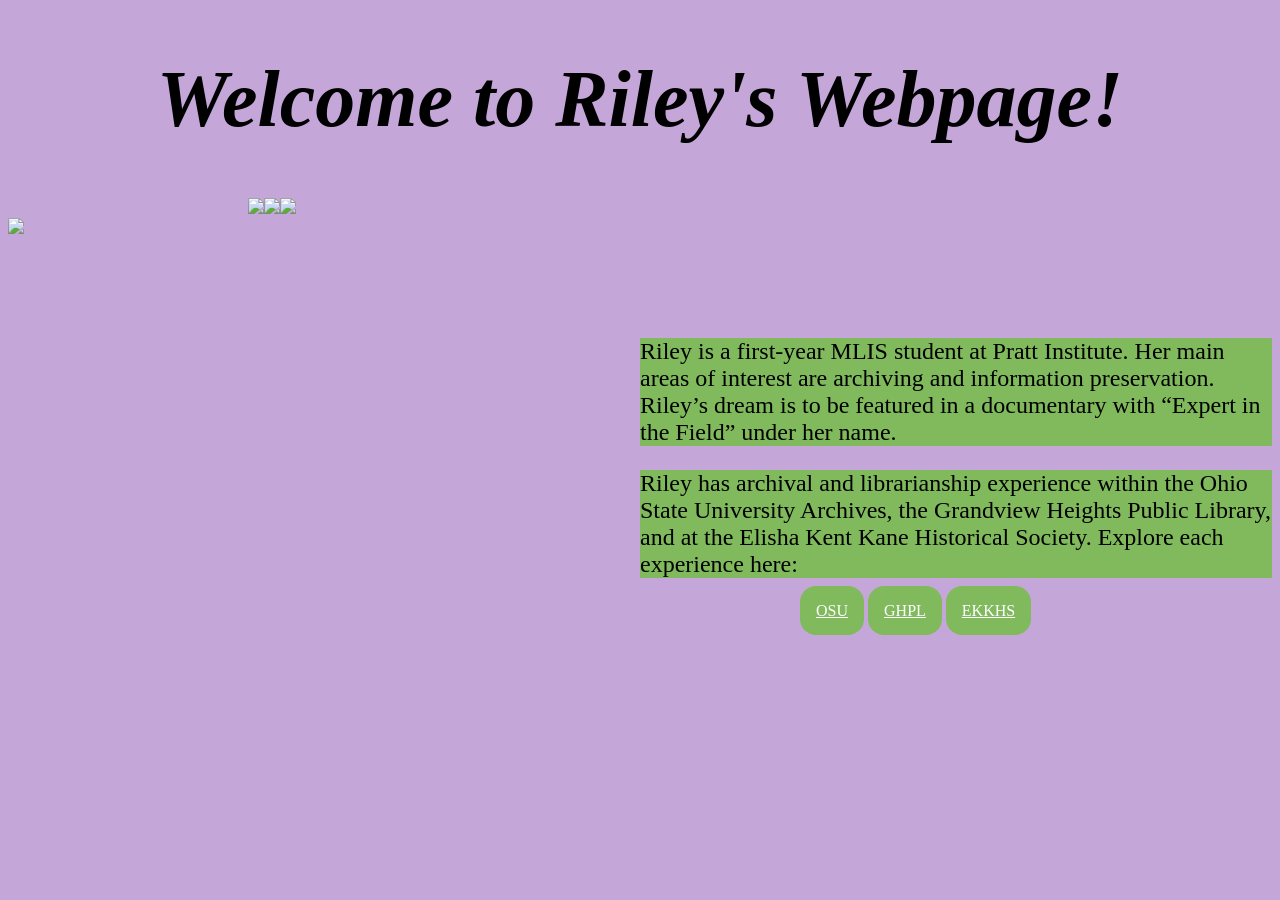
==== index.html @ 893ab721 "Add files via upload" ====
<!DOCTYPE html>
<html lang="en"></html>
<head>
    <meta charset="UTF-8">
    <title>Riley Is Epic | Home </title>
    <link rel="stylesheet" type="text/css" href="RileySiteCSS.css">
</head>
<body>
     <h1>Welcome to Riley's Webpage!</h1>
<div class="starrow">
    <div class="column-1">
        <image class="banner" src="site_images/stars.png"></image>
        </div>
        <div class="column-2">
   <image class="banner" src="site_images/stars.png"></image>
   </div>
   <div class="column-3">
       <image class="banner" src="site_images/stars.png"></image>
   </div>
   </div>
    
    <div class ="row">
        <div class="column-left">
            <image class="rileyimg" src="site_images/Firefly.png"></image>
        </div>
        <div class="column-right">
            <p class="aboutme">Riley is a first-year MLIS student at Pratt Institute. Her main areas of interest are archiving and information preservation. Riley’s dream is to be featured in a documentary with “Expert in the Field” under her name. 
</p>
     <p class="experience">Riley has archival and librarianship experience within the Ohio State University Archives, the Grandview Heights Public Library, and at the Elisha Kent Kane Historical Society. 
Explore each experience here: 
</p>
        <div class="navigation">
        <a class="link-item" href="OSUpage/OSUPage.html" target="_blank">OSU</a>
        <a class="link-item" href="ghplpage/ghplpage.html" target="_blank">GHPL</a>
        <a class="link-item" href="EKKHSpage/EKKHSpage.html" target="_black">EKKHS</a>
    </div>
    </div>
</body>
---- RileySiteCSS.css ----
body{
        background-color: #c5a6d9
        }
       h1{
            font-style: italic;
            text-align: center;
            font-size: 5em;
        }
         .banner{
            width: 300px;
        }
        .starrow{
            display:flex;
            flex-direction: row;
            margin-left:15em;
        }
        .row{
            display:flex;
            flex-direction: row;

        }
        .column-left{
            display:inline-block;
            width: 50vw;
            border-radius:1em;

        }
        .column-right{
            display: inline-block;
            width:50vw;
            border-radius: 2em;
        }
        .aboutme{
            color:black;
            font-size: 1.5em;
            margin-top: 5em;
            background-color:#80BA5D;
            

        }
        .experience{
            color: black;
            font-size:1.5em;
            background-color:#80BA5D ;
            border: 2em;
        }
        .rileyimg{
            width: 750px;
            height: auto;
        }
           .navigation{
        margin-top: 1.5em;
        margin-left: 10em;

       }
         .link-item{
        color: white;
        border-radius: 1em;
        padding: 1em;
        background-color: #80BA5D;
       }
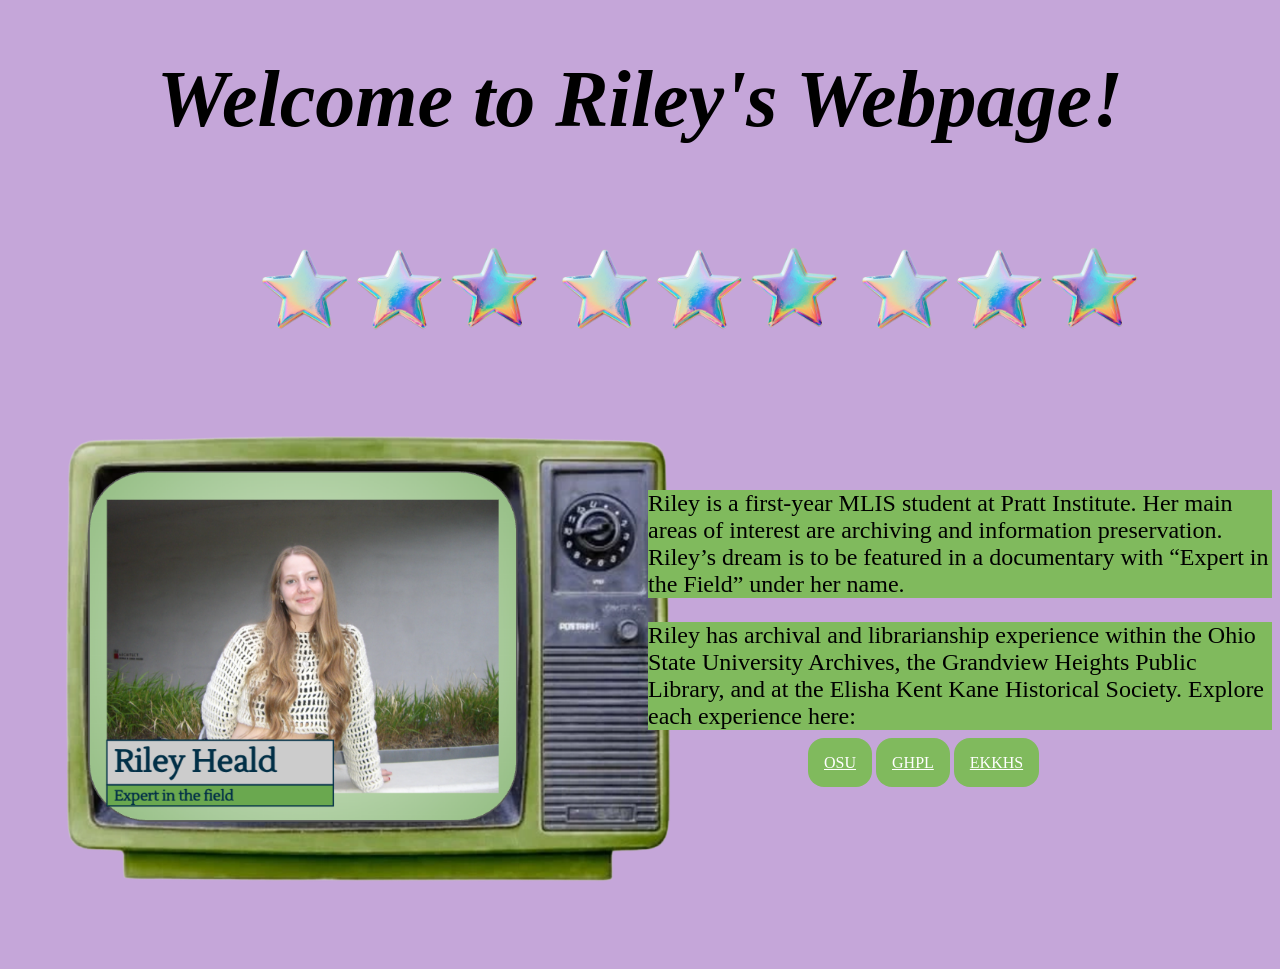
==== commit ebc3d235: "index.html" ====
--- a/index.html
+++ b/index.html
@@ -9,19 +9,19 @@
      <h1>Welcome to Riley's Webpage!</h1>
 <div class="starrow">
     <div class="column-1">
-        <image class="banner" src="site_images/stars.png"></image>
+        <image class="banner" src="stars.png"></image>
         </div>
         <div class="column-2">
-   <image class="banner" src="site_images/stars.png"></image>
+   <image class="banner" src="stars.png"></image>
    </div>
    <div class="column-3">
-       <image class="banner" src="site_images/stars.png"></image>
+       <image class="banner" src="stars.png"></image>
    </div>
    </div>
     
     <div class ="row">
         <div class="column-left">
-            <image class="rileyimg" src="site_images/Firefly.png"></image>
+            <image class="rileyimg" src="Firefly.png"></image>
         </div>
         <div class="column-right">
             <p class="aboutme">Riley is a first-year MLIS student at Pratt Institute. Her main areas of interest are archiving and information preservation. Riley’s dream is to be featured in a documentary with “Expert in the Field” under her name. 
@@ -30,9 +30,9 @@
 Explore each experience here: 
 </p>
         <div class="navigation">
-        <a class="link-item" href="OSUpage/OSUPage.html" target="_blank">OSU</a>
-        <a class="link-item" href="ghplpage/ghplpage.html" target="_blank">GHPL</a>
-        <a class="link-item" href="EKKHSpage/EKKHSpage.html" target="_black">EKKHS</a>
+        <a class="link-item" href="OSUPage.html" target="_blank">OSU</a>
+        <a class="link-item" href="ghplpage.html" target="_blank">GHPL</a>
+        <a class="link-item" href="EKKHSpage.html" target="_black">EKKHS</a>
     </div>
     </div>
-</body>+</body>
